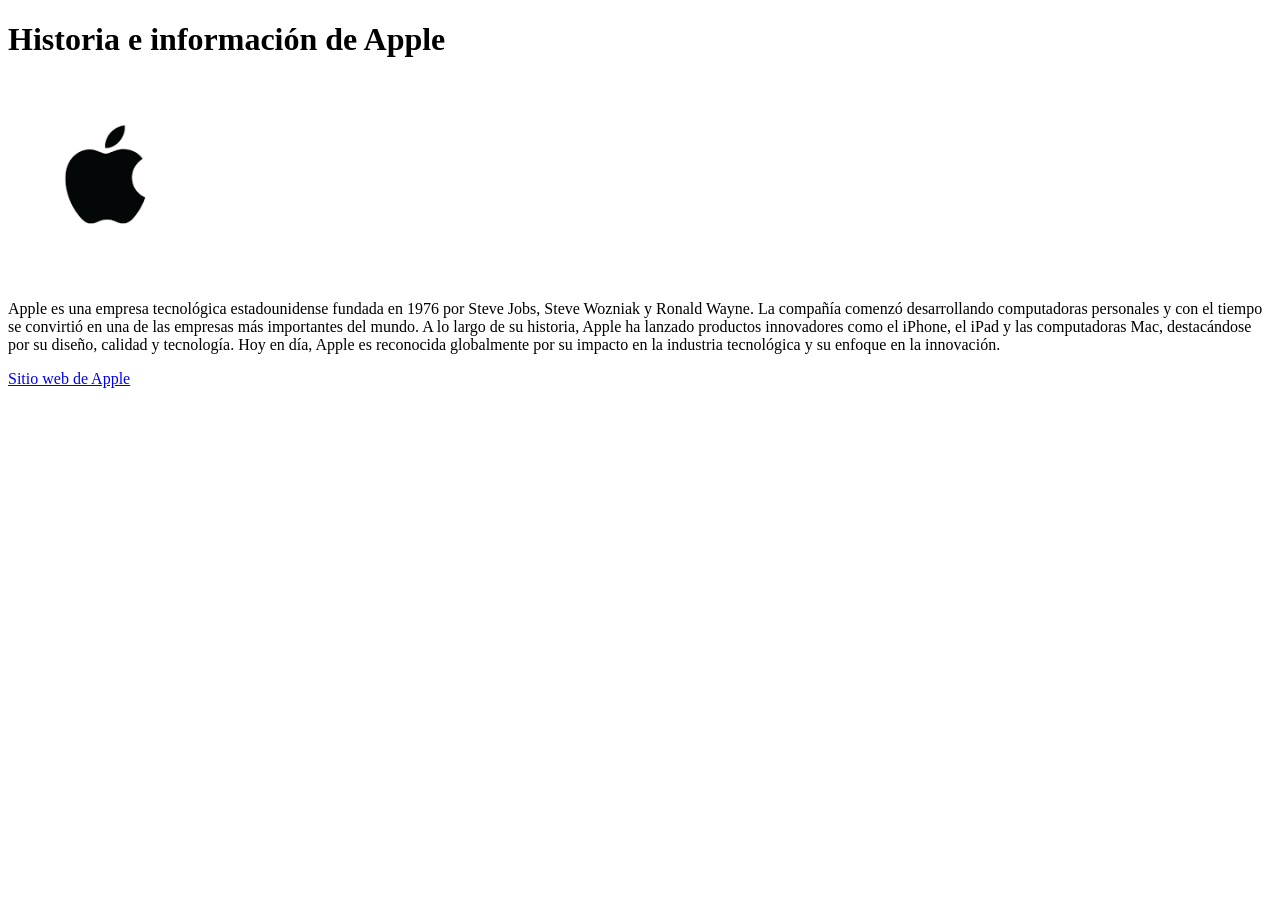
==== index.html @ 1ee0b1a3 "primer commit clase" ====
<!doctype html>
<html>
  <head>
    <title>Apple</title>
  </head>
  <body>
    <h1>Historia e información de Apple</h1>
    <img src="apple.png" height="200" alt="Logo de Apple" />

    <p>
      Apple es una empresa tecnológica estadounidense fundada en 1976 por Steve
      Jobs, Steve Wozniak y Ronald Wayne. La compañía comenzó desarrollando
      computadoras personales y con el tiempo se convirtió en una de las
      empresas más importantes del mundo. A lo largo de su historia, Apple ha
      lanzado productos innovadores como el iPhone, el iPad y las computadoras
      Mac, destacándose por su diseño, calidad y tecnología. Hoy en día, Apple
      es reconocida globalmente por su impacto en la industria tecnológica y su
      enfoque en la innovación.
    </p>

    <a href="https://www.apple.com/la/" title="Link al sitio web de Apple">
      Sitio web de Apple
    </a>
  </body>
</html>
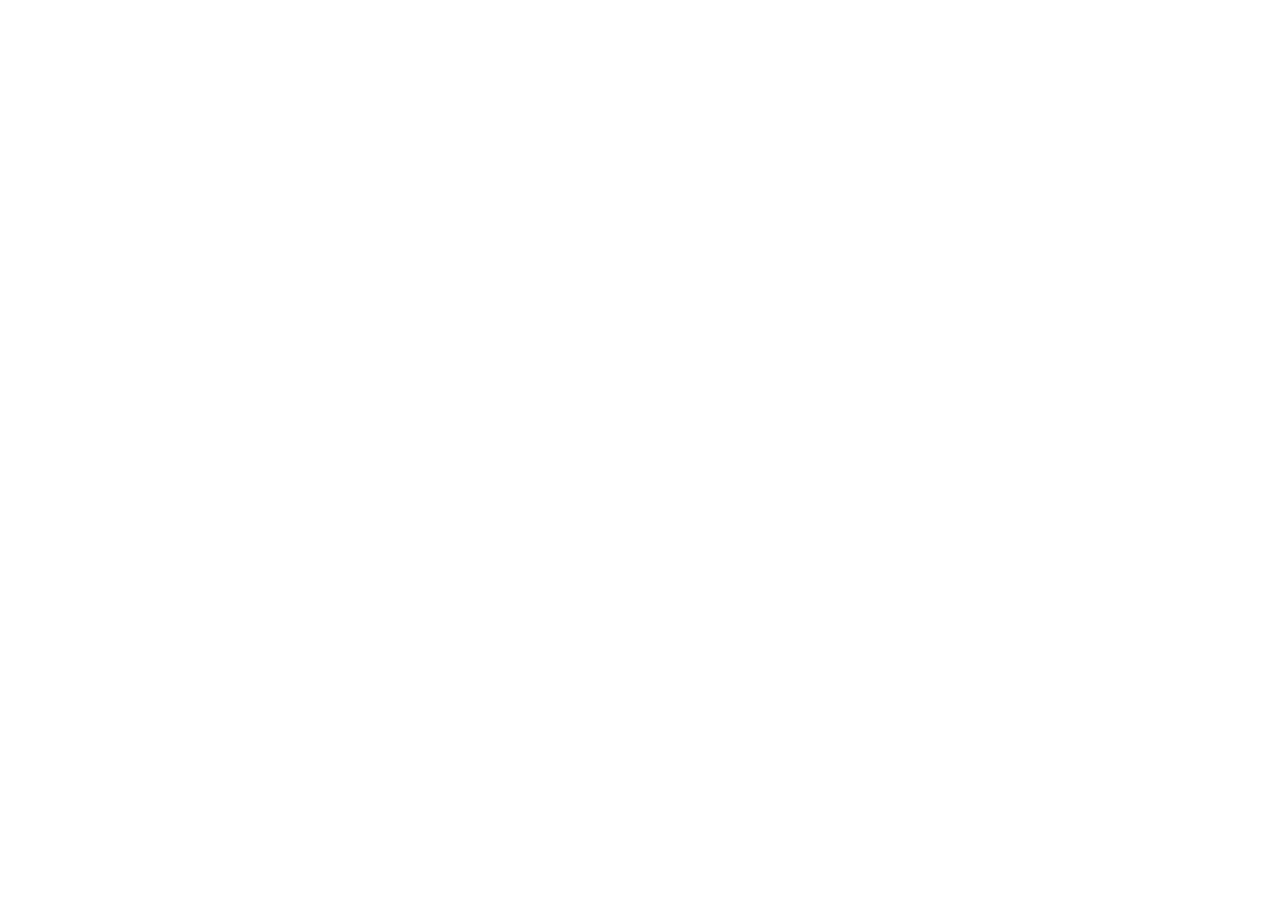
==== commit 6a994569: "webi wabo" ====
--- a/index.html
+++ b/index.html
@@ -1,25 +1,17 @@
-<!doctype html>
-<html>
-  <head>
-    <title>Apple</title>
-  </head>
-  <body>
-    <h1>Historia e información de Apple</h1>
-    <img src="apple.png" height="200" alt="Logo de Apple" />
+<!DOCTYPE html>
+<html lang="en">
+<head>
+    <meta charset="UTF-8">
+    <meta name="viewport" content="width=device-width, initial-scale=1.0">
+    <title>Document</title>
+</head>
+<body>
+    <div>
+        <h1></h1>
+    </div>
 
-    <p>
-      Apple es una empresa tecnológica estadounidense fundada en 1976 por Steve
-      Jobs, Steve Wozniak y Ronald Wayne. La compañía comenzó desarrollando
-      computadoras personales y con el tiempo se convirtió en una de las
-      empresas más importantes del mundo. A lo largo de su historia, Apple ha
-      lanzado productos innovadores como el iPhone, el iPad y las computadoras
-      Mac, destacándose por su diseño, calidad y tecnología. Hoy en día, Apple
-      es reconocida globalmente por su impacto en la industria tecnológica y su
-      enfoque en la innovación.
-    </p>
-
-    <a href="https://www.apple.com/la/" title="Link al sitio web de Apple">
-      Sitio web de Apple
-    </a>
-  </body>
-</html>
+    <div>
+        <P></P>
+    </div>
+</body>
+</html>
